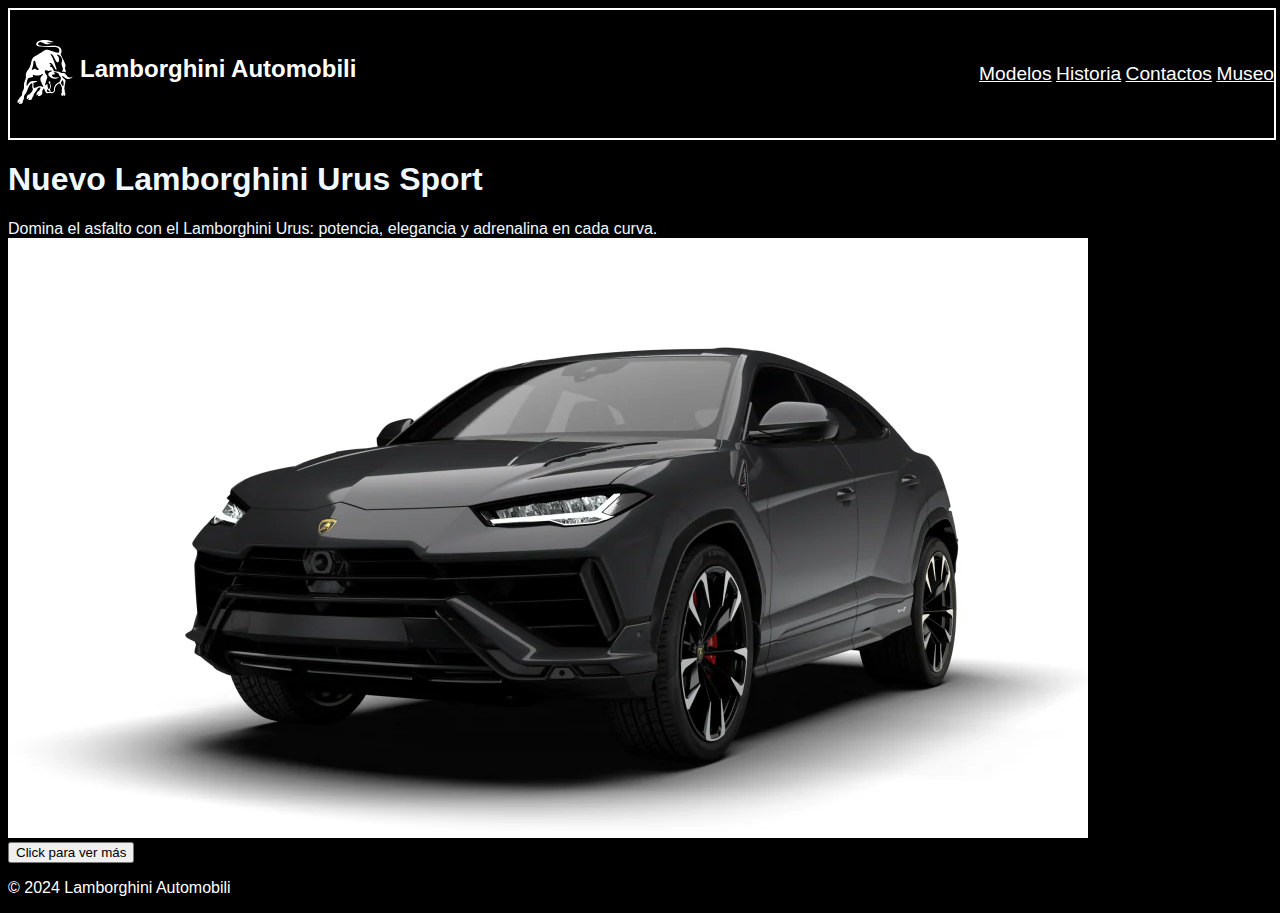
==== index.html @ 825402b6 "Subiendo proyecto web" ====
<!DOCTYPE html>
<html lang="es">
<head>
    <meta charset="UTF-8">
    <meta name="viewport" content="width=device-width, initial-scale=1.0">
    <title>Lamborghini Automobili</title>
    <link rel="stylesheet" href="styles.css">
</head>
<body>
    <header>
        <div class="encabezado">
            <div style="display: inline-flex;">
                <div class="logo">
                    <a href="index.html">
                        <img src="images/image.png">
                    </a>
                </div>
                <div class="titulo">
                    <h2>Lamborghini Automobili</h2>
                </div>
            </div>
            <div>
                <div class="nav-bar">
                <nav>
                    <a href="modelo.html">Modelos</a>
                    <a href="historia.html">Historia</a>
                    <a href="contactos.html">Contactos</a>
                    <a href="museo.html">Museo</a>
                </nav>
                </div>
            </div>
        </div>
    </header>

    <main class="container">
        <section class="nuevomodelo">
            <h1>Nuevo Lamborghini Urus Sport</h1>
            <div>Domina el asfalto con el Lamborghini Urus: potencia, elegancia y adrenalina en cada curva.</div>
            <div><img src="images/1.png" alt="Lamborghini Urus Sport"></div>
            <div  style="display: inline-flex;"><button>Click para ver más</button></div>
        </section>

        


    </main>

    <footer class="footer">
        <p>&copy; 2024 Lamborghini Automobili </p>
    </footer>
</body>
</html>
---- styles.css ----
body {
  background-color: black;
  font-family:Verdana,Tahoma, sans-serif;
  color: white;

}
a, a:visited {
  color: white;
  font-size: larger;
}
a:hover {
  font-weight: bold;
}
.encabezado{
  width:100%;
  height: 8em;
  border-color: white;
  border-width: 2px;
  border-style:solid;
  align-items: center;
  display: flex;
  justify-content: space-between;
  /*padding:1em;*/
}

.nav-bar{
 
  align-items: center;
}
.datos { 
  grid-area: datos; 
  color: aliceblue;
}
.imagenlambo { 
  grid-area: imagenlambo; 
  color: white;
}
.nuevomodelo {
  color: aliceblue;
}
.masautos {
  color: aliceblue;
}


.detallesdeautos {
  color: aliceblue;
}

.container {
  display: flex;
  align-items: flex-start; /* Alinea los elementos en la parte superior */
  justify-content: space-between;
}
.txthist {
  width: 50%;
  padding-right: 20px;
  font-size: 22px;
}
.image {
  text-align: right; 
}
img {
  max-width: 100.4%;
  height: auto;
}

.txt1{
  padding-bottom: 15px;
}

.txt2{
  padding-bottom: 15px;
}

.footer{
  text-align: left;

}
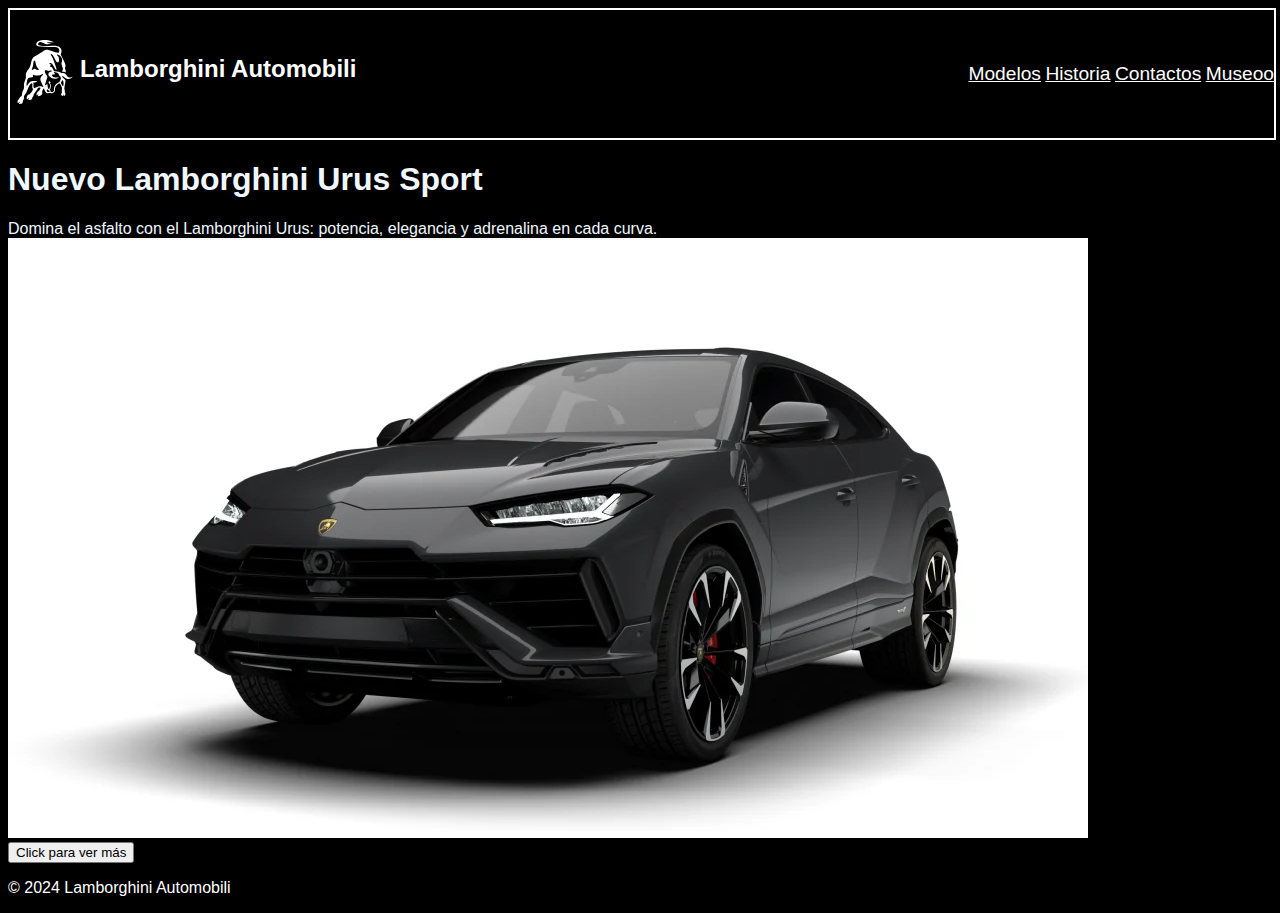
==== commit a7ecf6eb: "cambie el index y el style" ====
--- a/index.html
+++ b/index.html
@@ -25,7 +25,7 @@
                     <a href="modelo.html">Modelos</a>
                     <a href="historia.html">Historia</a>
                     <a href="contactos.html">Contactos</a>
-                    <a href="museo.html">Museo</a>
+                    <a href="museo.html">Museoo</a>
                 </nav>
                 </div>
             </div>
--- a/styles.css
+++ b/styles.css
@@ -1,6 +1,6 @@
 
 body {
-  background-color: black;
+  background-color: rgb(0, 0, 0);
   font-family:Verdana,Tahoma, sans-serif;
   color: white;
 
@@ -56,7 +56,7 @@
 .txthist {
   width: 50%;
   padding-right: 20px;
-  font-size: 22px;
+  font-size: 23px;
 }
 .image {
   text-align: right; 
